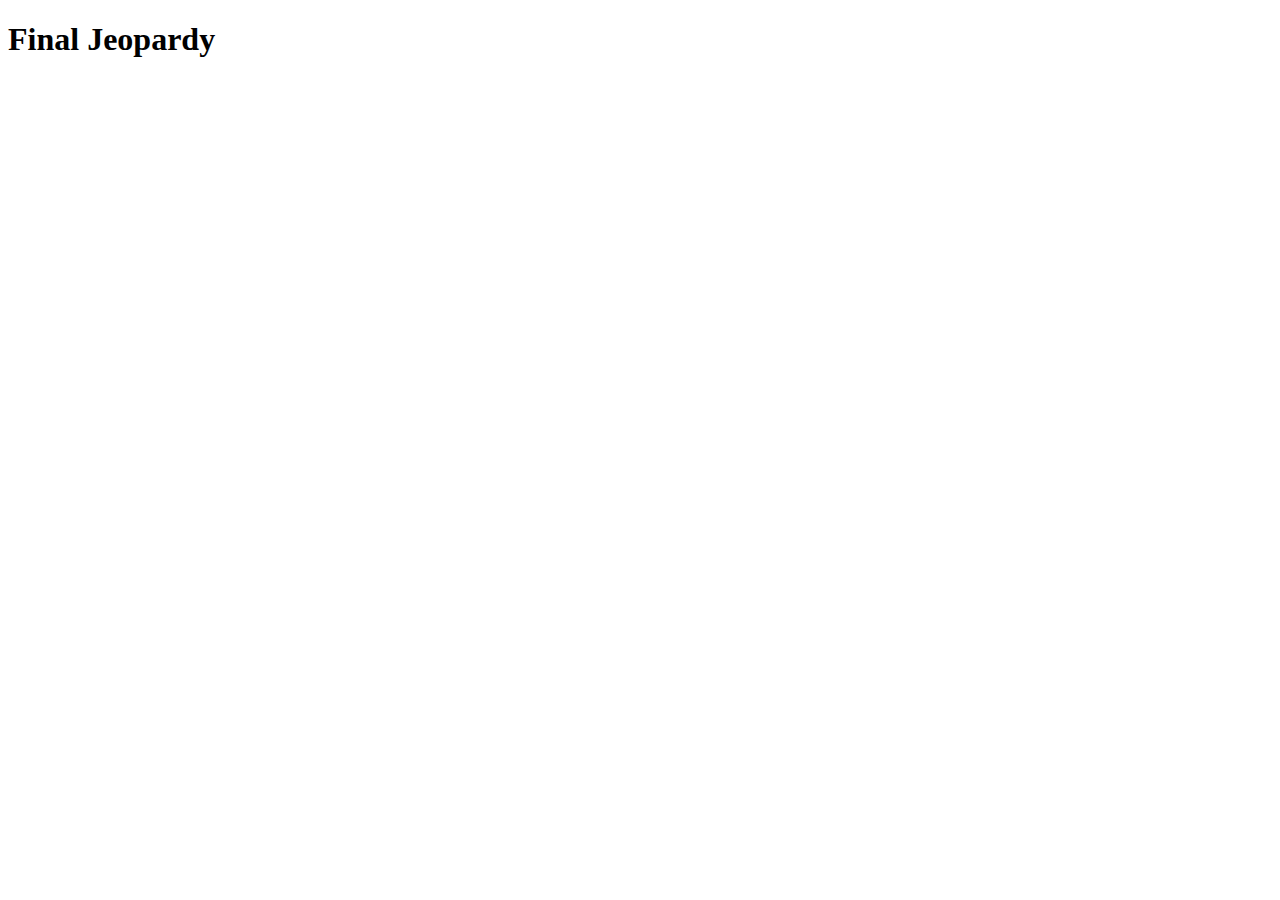
==== final-jeopardy.html @ 7c4109ce "Initial commit" ====
<!DOCTYPE html>
<html lang="en">
<head>
  <meta charset="UTF-8">
  <meta http-equiv="X-UA-Compatible" content="IE=edge">
  <meta name="viewport" content="width=device-width, initial-scale=1.0">
  <title>Final Jeopardy</title>
</head>
<body>
  <h1>Final Jeopardy</h1>
</body>
</html>
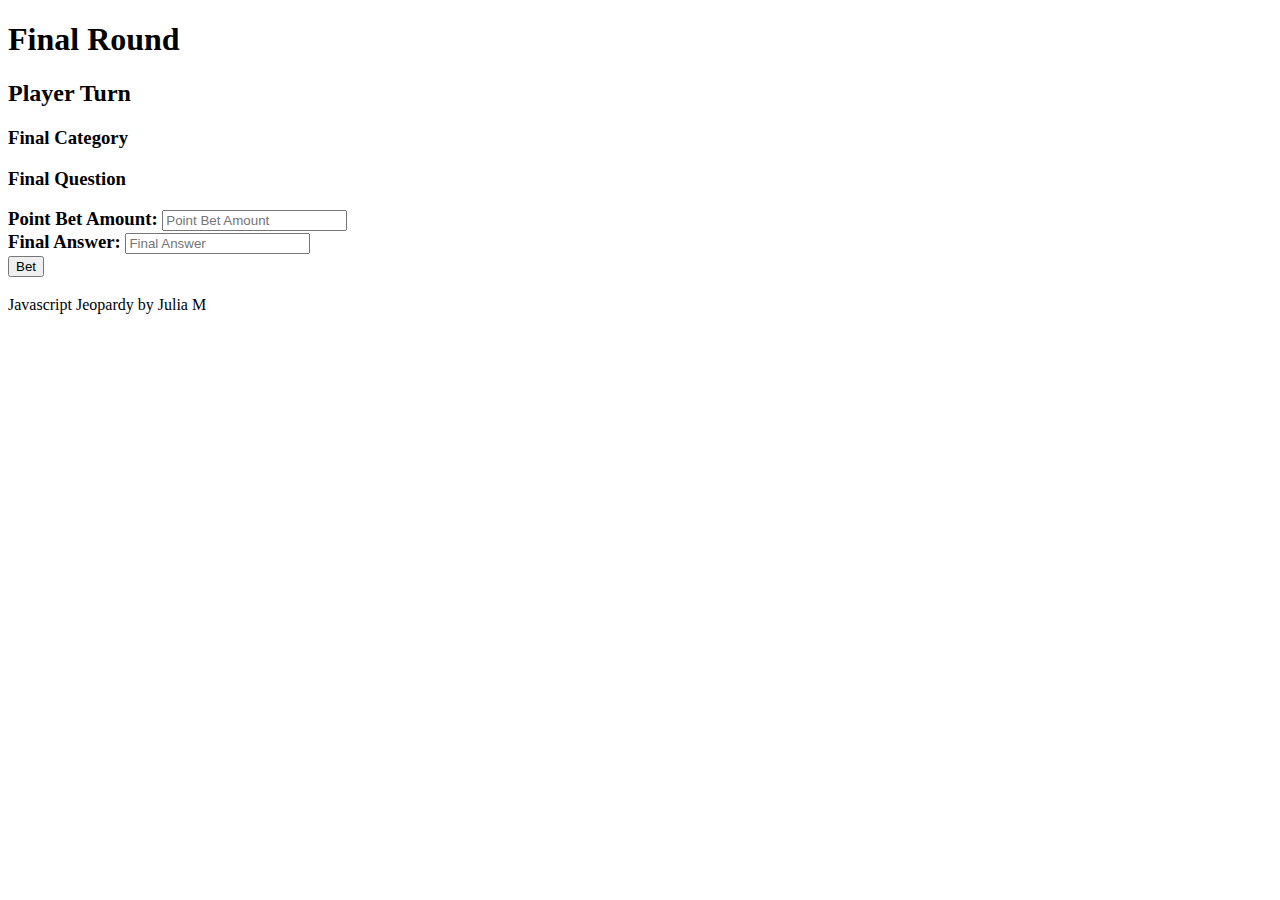
==== commit c4916456: "first draft" ====
--- a/final-jeopardy.html
+++ b/final-jeopardy.html
@@ -6,7 +6,32 @@
   <meta name="viewport" content="width=device-width, initial-scale=1.0">
   <title>Final Jeopardy</title>
 </head>
+<main>
 <body>
-  <h1>Final Jeopardy</h1>
+  <h1>Final Round</h1>
+  <h2>Player Turn</h2>
+  <h3 class="finalH3">Final Category</th>
+    <!--Final Question-->
+    <section class="final-question">
+    <p>Final Question</p>
+  </section>
+    <!--Final Question End-->
+    <!--User Input for bets-->
+    <form>
+      <label for="User bet amount">Point Bet Amount:</label>
+      <input type="text" id ="poingBetAmount" name="poingBetAmount" placeholder="Point Bet Amount">
+    </form>
+    <form>
+      <label for="Final answer">Final Answer:</label>
+      <input type="text" id ="finalAnswer" name="finalAnswer" placeholder="Final Answer">
+    </form>
+     <!--End User Input for bets-->
+     <!--Bet Button-->
+     <button>Bet</button>
+     <!--End Bet Button-->
 </body>
+</main>
+<footer>
+  <p>Javascript Jeopardy by Julia M</p>
+</footer>
 </html>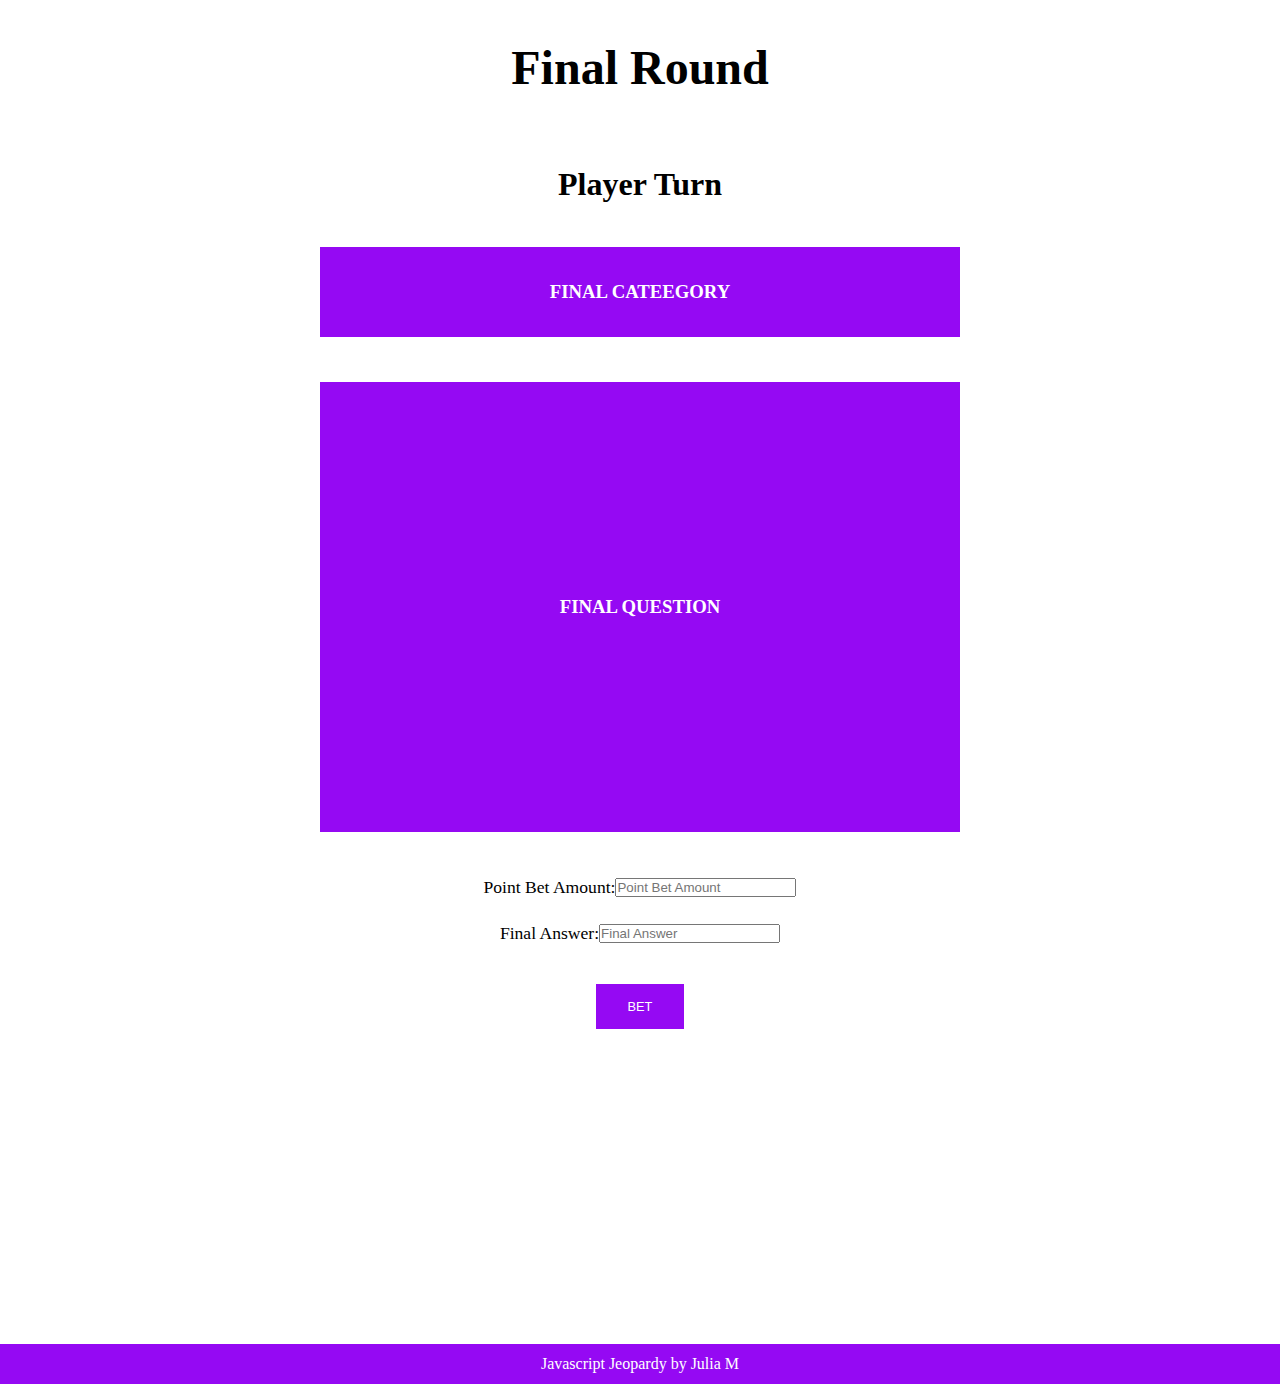
==== commit a3df281d: "first submission" ====
--- a/final-jeopardy.html
+++ b/final-jeopardy.html
@@ -4,16 +4,19 @@
   <meta charset="UTF-8">
   <meta http-equiv="X-UA-Compatible" content="IE=edge">
   <meta name="viewport" content="width=device-width, initial-scale=1.0">
+  <link rel="stylesheet" type="text/css" href="style.css"/>
   <title>Final Jeopardy</title>
 </head>
 <main>
 <body>
+  <header>
   <h1>Final Round</h1>
+</header>
   <h2>Player Turn</h2>
-  <h3 class="finalH3">Final Category</th>
+  <h3 class="finalCategory">FINAL CATEEGORY</h3>
     <!--Final Question-->
     <section class="final-question">
-    <p>Final Question</p>
+    <h3 class="finalQuestion">FINAL QUESTION</h3>
   </section>
     <!--Final Question End-->
     <!--User Input for bets-->
@@ -27,7 +30,7 @@
     </form>
      <!--End User Input for bets-->
      <!--Bet Button-->
-     <button>Bet</button>
+     <button disabled type="button" class="bet-btn">BET</button>
      <!--End Bet Button-->
 </body>
 </main>
--- a/style.css
+++ b/style.css
@@ -0,0 +1,204 @@
+*{
+    margin: 0;
+    padding: 0;
+}
+
+body{
+    font-family: "Roboto", serif;
+    margin: 0 auto;
+}
+
+#landing-page-h1{
+    height: 20vh;
+    display: flex;
+    justify-content: center;
+    align-items: center;
+    font-size: 3rem
+}
+
+/*Image on page one*/
+img{
+    max-width: 100%;
+    width: 50%;
+    height: auto;
+    display: block;
+    margin-left: auto;
+    margin-right: auto;
+    padding: 20px;
+}
+
+/*Header on all pages*/
+header{
+    height: 15vh;
+    display: flex;
+    justify-content: center;
+    align-items: center;
+    font-size: 1.5rem
+}
+
+/*H2 on all pages*/
+h2{
+    height: 11vh;
+    display: flex;
+    justify-content: center;
+    align-items: center;
+    font-size: 2rem;
+}
+
+/*Grid on Round One/Round Two Page*/
+.wrapper {
+    display: grid;
+    grid-template-columns: repeat(6, 1fr);
+    width: 50%;
+    height: 50vh;
+    grid-gap: 0.1rem;
+    margin-left: auto;
+    margin-right: auto;
+    margin-bottom: 2%;
+    text-align: center;
+    font-size: 1.5rem;
+    } 
+
+/*Grid on Round One/Round Two Page*/
+.griditem{
+    border: 3px solid #9509f3;
+    min-width:70%;
+} 
+
+/*Grid Category Row on Round One/Round Two Page*/
+#categoryGrid{
+    background-color:#9509f3;
+    color: white;
+}
+
+/*User Guess on Round One/Round Two Page*/
+form{
+display: flex;
+    justify-content: center;
+    align-items: center;
+    margin-bottom: 2%; 
+    align-items: center;
+    font-size: 1.1rem;
+    margin-left: auto;
+    margin-right: auto;
+}
+
+#userGuess{
+height: 4vh;
+}
+
+/*\Play Button on starting page*/
+.play-button{
+    display: block;
+    margin-left: auto;
+    margin-right: auto;
+    margin-top: 40px;
+}
+/*Guess & Pass button on Round One/Round Two page*/
+.button-flex{
+display: flex;
+align-items: center;
+flex-direction: column;
+margin-bottom: 3%;
+}
+
+/*Buttons on all pages*/
+button {
+background-color: #9509f3;
+color: white;
+text-align: center;
+text-decoration: none;
+border: none;
+padding: 15px 32px;
+font-size: .8rem;
+display:inline-block;
+margin-left: auto;
+margin-right: auto;
+}
+
+/*Play Score on Round One/Round Two page*/
+.playerScore{
+display: flex;
+align-items: center;
+flex-direction: row;
+justify-content: space-between;
+margin-left: 20%;
+margin-right: 20%;
+}
+
+/*Next Round button on Round One/Round Two page*/
+.next-round-btn{
+    display: flex;
+    align-self: flex-end;
+    margin-right: 20%;
+    margin-top: 10%;
+    margin-bottom: 10vh;
+    
+}
+
+
+/*anchor tag style on all buttons*/
+a{
+    text-decoration: none;
+}
+
+/*Hover state for Guess/Pass/Next Round buttons*/
+button:hover{
+    background-color: #590591; 
+}
+
+
+/*Final Page*/
+
+/*Final Category*/
+.finalCategory{
+display: flex;
+justify-content: center;
+align-items: center;
+margin: 1% auto;
+text-align: center;
+background-color: #9509f3;
+max-width: 50%;
+height:10vh;
+color: white;
+margin-bottom: 5vh;
+}
+
+/*Final Question*/
+.final-question{
+    display: flex;
+    justify-content: center;
+    align-items: center;
+    margin: 5% auto;
+    text-align: center;
+    background-color: #9509f3;
+    max-width: 50%;
+    height:50vh;
+    color: white;
+    margin-top: 5vh;
+    margin-bottom: 5vh;
+}
+
+/*Bet Button on Final Round Page*/
+.bet-btn{
+    display: block;
+    margin-left: auto;
+    margin-right: auto;
+    margin-top: 40px;
+    margin-bottom: 30vh;
+}
+
+/*Fotter on all pages*/
+footer{
+    text-align: center;
+    justify-content: center;
+    align-items: center;
+    font-size: 1rem;
+    height: 2.5rem;
+    position: absolute;
+    width: 100%;
+    margin-top:5vh;
+    background-color: #9509f3;
+    color: white;
+    display: flex;
+}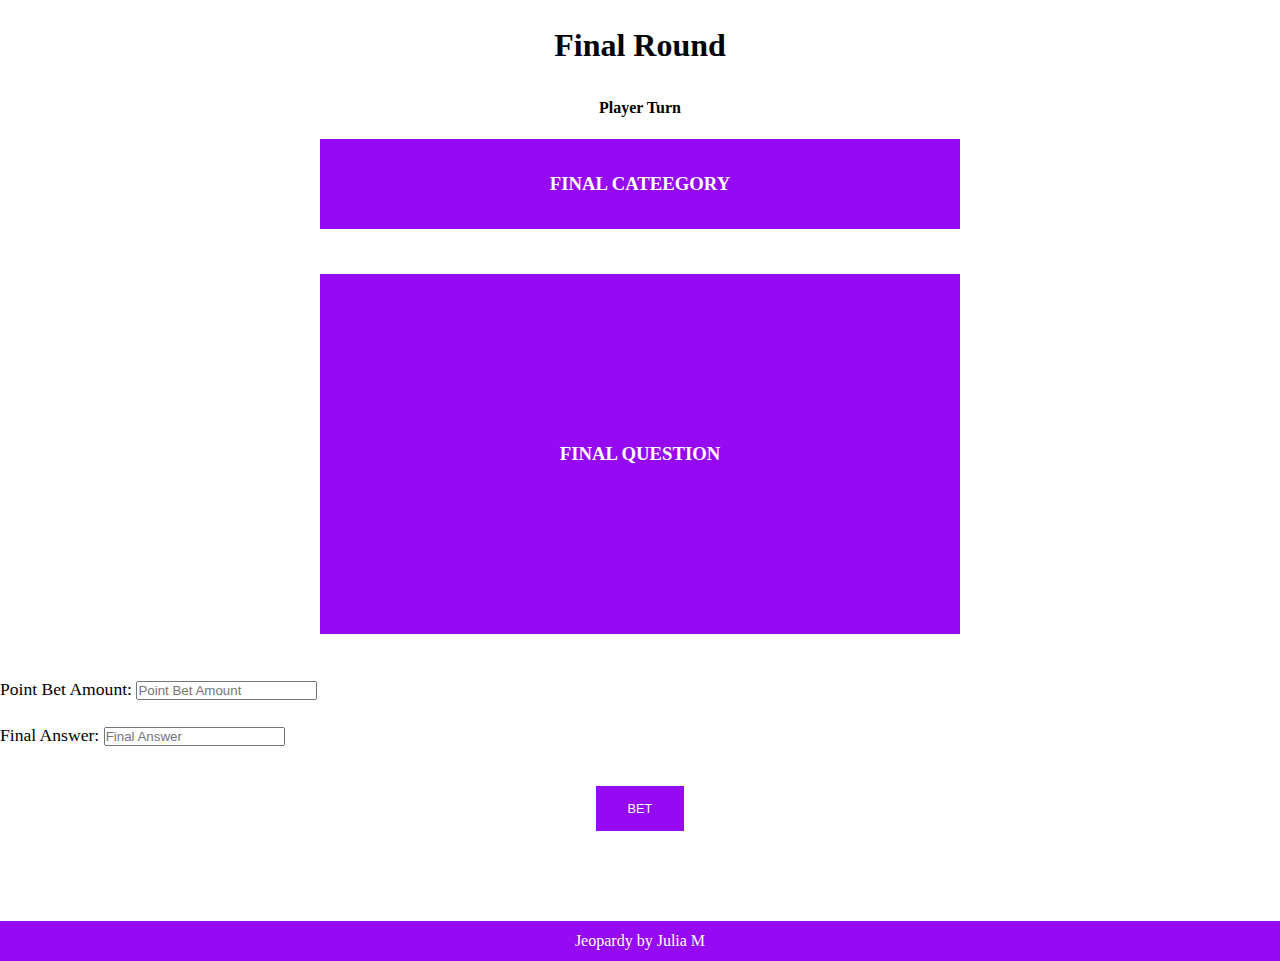
==== commit 053b33b2: "First submission" ====
--- a/final-jeopardy.html
+++ b/final-jeopardy.html
@@ -4,9 +4,9 @@
   <meta charset="UTF-8">
   <meta http-equiv="X-UA-Compatible" content="IE=edge">
   <meta name="viewport" content="width=device-width, initial-scale=1.0">
-  <link rel="stylesheet" type="text/css" href="style.css"/>
+  <link rel="stylesheet" type="text/css" href="Style/style.css"/>
   <title>Final Jeopardy</title>
-</head>
+</head> 
 <main>
 <body>
   <header>
@@ -30,11 +30,12 @@
     </form>
      <!--End User Input for bets-->
      <!--Bet Button-->
-     <button disabled type="button" class="bet-btn">BET</button>
+     <button disabled type="button" class="bet-btn" id="finalBetButton">BET</button>
      <!--End Bet Button-->
+<script src="index.js"></script>
 </body>
 </main>
 <footer>
-  <p>Javascript Jeopardy by Julia M</p>
+  <p>Jeopardy by Julia M</p>
 </footer>
 </html>--- a/Style/style.css
+++ b/Style/style.css
@@ -0,0 +1,282 @@
+*{
+    margin: 0;
+    padding: 0;
+    box-sizing: border-box;
+}
+
+body{
+    font-family: "Roboto", serif;
+    margin: 0 auto;
+}
+
+#landing-page-h1{
+    height: 8vh;
+    display: flex;
+    justify-content: center;
+    align-items: center;
+    font-size: 3rem
+}
+
+/*Image on page one*/
+img{
+    max-width: 100%;
+    width: 40%;
+    height: auto;
+    display: block;
+    margin-left: auto;
+    margin-right: auto;
+    padding: 20px;
+}
+
+/*Header on all pages*/
+header{
+    height: 10vh;
+    display: flex;
+    justify-content: center;
+    align-items: center;
+    font-size: 1rem;
+}
+
+/*H2 on all pages*/
+h2{
+    height: 4vh;
+    display: flex;
+    justify-content: center;
+    align-items: center;
+    font-size: 1rem;
+}
+
+/*Grid on Round One/Round Two Page*/
+.wrapper {
+    display: grid;
+    grid-template-columns: repeat(6, 1fr);
+    width: 50%;
+    height: 50vh;
+    grid-gap: 0.1rem;
+    margin-left: auto;
+    margin-right: auto;
+    margin-bottom: 2%;
+    text-align: center;
+    font-size: 1rem;
+    } 
+
+/*Grid on Round One/Round Two Page*/
+.griditem{
+    border: 3px solid #9509f3;
+    min-width:60%;
+    text-align: center;
+} 
+
+/*Grid Category Row on Round One/Round Two Page*/
+#categoryGrid{
+    background-color:#9509f3;
+    color: white;
+}
+
+/*User Guess on Round One/Round Two Page*/
+form{
+    justify-content: center;
+    align-items: center;
+    margin-bottom: 2%; 
+    align-items: center;
+    font-size: 1.1rem;
+    margin-left: auto;
+    margin-right: auto;
+    flex-wrap: wrap;
+}
+
+#userGuess{
+height: 4vh;
+}
+
+/*\Play Button on starting page*/
+.play-button{
+    display: block;
+    margin-left: auto;
+    margin-right: auto;
+    margin-top: 40px;
+}
+/*Guess & Pass button on Round One/Round Two page*/
+.button-flex{
+display: flex;
+align-items: center;
+flex-direction: column;
+margin-bottom: 3%;
+margin-right: auto;
+margin-left: auto;
+width: 20vw;
+}
+
+.Flex{
+    margin-top: 3%;
+    align-items: center;
+    flex-direction: row;
+    margin-bottom: 3%;
+    
+    
+}
+
+/*Buttons on all pages*/
+button {
+background-color: #9509f3;
+color: white;
+text-align: center;
+text-decoration: none;
+border: none;
+padding: 15px 32px;
+font-size: .8rem;
+display:inline-block;
+margin-left: auto;
+margin-right: auto;
+}
+
+#guessRound1Btn{
+    background-color: #9509f3;
+    color: white;
+    text-align: center;
+    text-decoration: none;
+    border: none;
+    padding: 15px 32px;
+    font-size: .8rem;
+    display:inline-block;
+    margin-left: auto;
+    margin-right: auto;
+}
+
+#passRound1Btn{
+    background-color: #9509f3;
+    color: white;
+    text-align: center;
+    text-decoration: none;
+    border: none;
+    padding: 15px 32px;
+    font-size: .8rem;
+    display:inline-block;
+    margin-left: auto;
+    margin-right: auto;  
+}
+
+#guessRound2Btn{
+    margin-top: 5vh;
+    background-color: #9509f3;
+    color: white;
+    text-align: center;
+    text-decoration: none;
+    border: none;
+    padding: 15px 32px;
+    font-size: .8rem;
+    display:inline-block;
+    margin-left: auto;
+    margin-right: auto;
+}
+
+#passRound2Btn{
+    margin-top: 5vh;
+    background-color: #9509f3;
+    color: white;
+    text-align: center;
+    text-decoration: none;
+    border: none;
+    padding: 15px 32px;
+    font-size: .8rem;
+    display:inline-block;
+    margin-left: auto;
+    margin-right: auto;
+}
+
+/*Play Score on Round One/Round Two page*/
+.playerScore{
+display: flex;
+align-items: center;
+flex-direction: row;
+justify-content: space-between;
+margin-left: 40%;
+margin-right: 40%;
+}
+
+/*Next Round button on Round Two page*/
+.next-round-btn-1{
+    display: flex;
+    align-self: flex-end;
+    margin-right: 20%;
+    margin-top: 3%;
+    margin-bottom: 1vh;
+}
+
+/*Next Round button on Round Two page*/
+.next-round-btn-2{
+    display: flex;
+    align-self: flex-end;
+    margin-right: 20%;
+    margin-top: 3%;
+    margin-bottom: 1vh;
+    
+}
+
+
+/*anchor tag style on all buttons*/
+a{
+    text-decoration: none;
+}
+
+/*Hover state for Guess/Pass/Next Round buttons*/
+button:hover{
+    background-color: #590591; 
+}
+
+
+/*Final Page*/
+
+/*Final Category*/
+.finalCategory{
+display: flex;
+justify-content: center;
+align-items: center;
+margin: 1% auto;
+text-align: center;
+background-color: #9509f3;
+max-width: 50%;
+height:10vh;
+color: white;
+margin-bottom: 5vh;
+}
+
+/*Final Question*/
+.final-question{
+    display: flex;
+    justify-content: center;
+    align-items: center;
+    margin: 5% auto;
+    text-align: center;
+    background-color: #9509f3;
+    max-width: 50%;
+    height:40vh;
+    color: white;
+    margin-top: 5vh;
+    margin-bottom: 5vh;
+}
+
+/*Bet Button on Final Round Page*/
+.bet-btn{
+    display: block;
+    margin-left: auto;
+    margin-right: auto;
+    margin-top: 40px;
+    margin-bottom: 5vh;
+}
+
+/*Fotter on all pages*/
+footer{
+    text-align: center;
+    justify-content: center;
+    align-items: center;
+    font-size: 1rem;
+    height: 2.5rem;
+    position: absolute;
+    width: 100%;
+    margin-top:5vh;
+    background-color: #9509f3;
+    color: white;
+    display: flex;
+    
+}